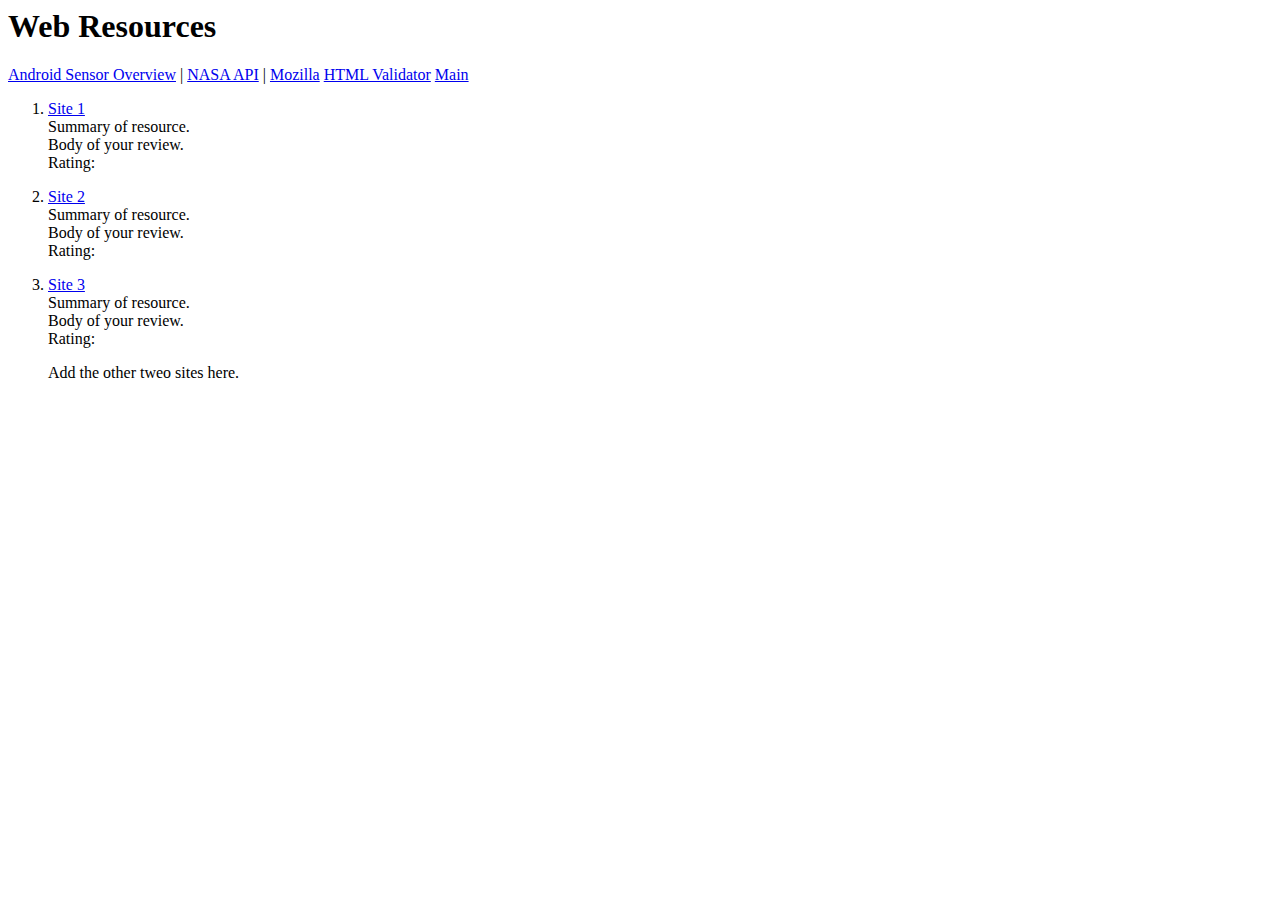
==== html/webresources.html @ 193ed76f "added /html/webresources.html & fixed links" ====
<!DOCTYPE html lang="en">
<head>
<title>Device Resources</title>
<meta http-equiv="Content-Type" content="text/html;charset=utf-8" />
<link href=".../css/style.css" rel="stylesheet" type="text/css" />

  <meta name="description" content="">
  <meta name="keywords" content="">
  <meta name="author" content="">
  <meta name="viewport" content="width=device-width, initial-scale=1">
  <link rel="stylesheet" href="../css/bootstrap.css" />

</head>
<body>

<h1>Web Resources</h1>

<p class="foo">
<a href="#a">Android Sensor Overview</a> | 
<a href="#b">NASA API</a> | 
<a href="#c">Mozilla</a>
<a href="#c">HTML Validator</a>
<a href="../index.html">Main</a>
</p>

<ol>

<li>
<p id="a">
<a href="link path">Site 1</a><br />
Summary of resource.<br />
Body of your review.<br />
Rating:
</p>
</li>

<li>
<p id="b">
<a href="link path">Site 2</a><br />
Summary of resource.<br />
Body of your review.<br />
Rating:

</p>

</li>

<li>
<p id="c">
<a href="link path">Site 3</a><br />
Summary of resource.<br />
Body of your review.<br />
Rating:
</p>
</li>

Add the other tweo sites here.

</ol>

</body>
</html>
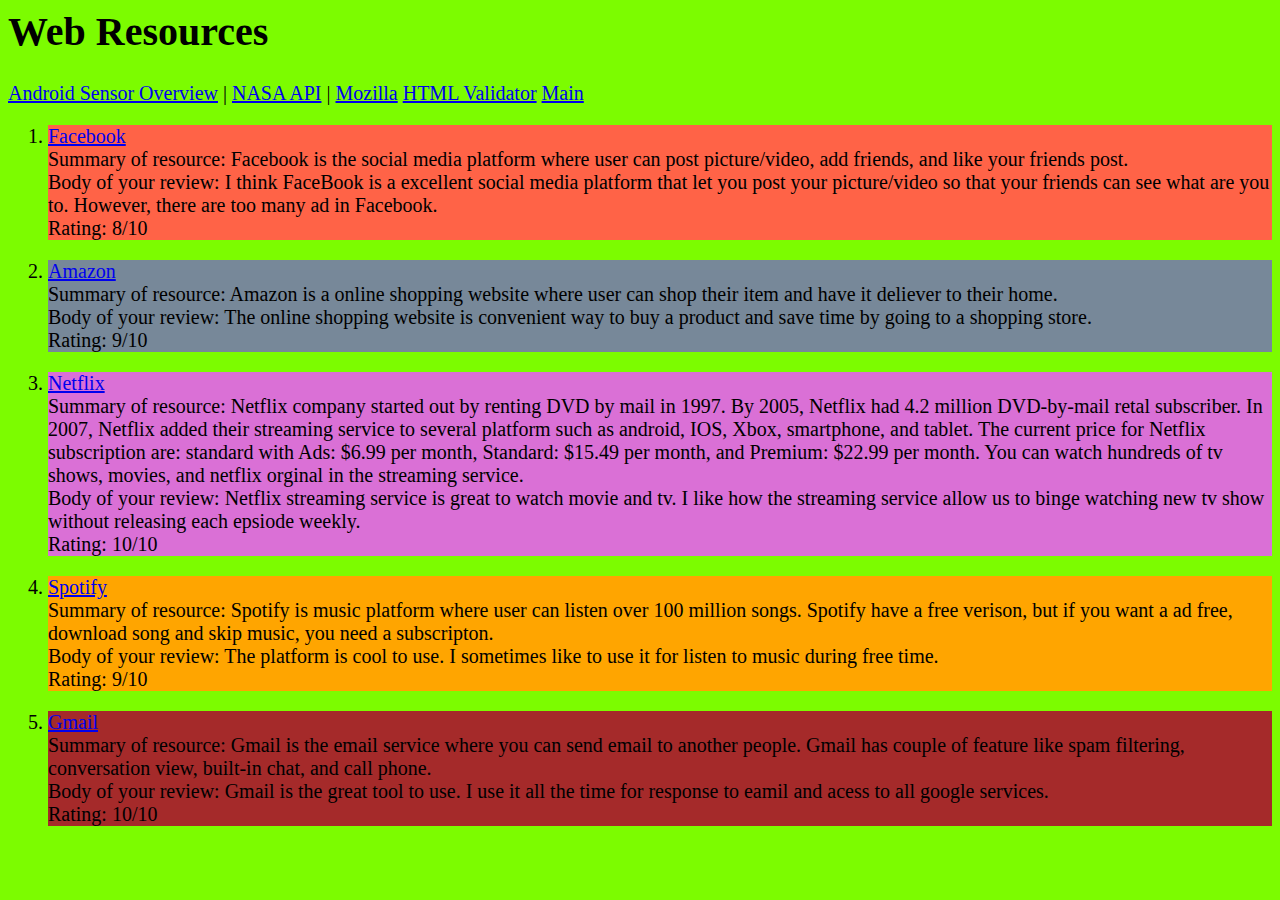
==== commit 96cfcfeb: "add css, html/webresources.html and update index.html" ====
--- a/html/webresources.html
+++ b/html/webresources.html
@@ -3,7 +3,7 @@
 <head>
 <title>Device Resources</title>
 <meta http-equiv="Content-Type" content="text/html;charset=utf-8" />
-<link href=".../css/style.css" rel="stylesheet" type="text/css" />
+<link href="../css/style.css" rel="stylesheet" type="text/css" />
 
   <meta name="description" content="">
   <meta name="keywords" content="">
@@ -27,35 +27,59 @@
 <ol>
 
 <li>
-<p id="a">
-<a href="link path">Site 1</a><br />
-Summary of resource.<br />
-Body of your review.<br />
-Rating:
-</p>
+    <p id="a">
+        <a href="https://smallbusiness.chron.com/description-facebook-63730.html">Facebook</a><br />
+        Summary of resource: Facebook is the social media platform where user can post picture/video, add friends, and like your friends post.<br />
+        Body of your review: I think FaceBook is a excellent social media platform that let you post your picture/video so that your friends can see what are you to.
+        However, there are too many ad in Facebook. <br />
+        Rating: 8/10
+    </p>
 </li>
 
 <li>
-<p id="b">
-<a href="link path">Site 2</a><br />
-Summary of resource.<br />
-Body of your review.<br />
-Rating:
+    <p id="b">
+        <a href="https://www.techtarget.com/whatis/definition/Amazon">Amazon</a><br />
+        Summary of resource: Amazon is a online shopping website where user can shop their item and have it deliever to their home. <br />
+        Body of your review: The online shopping website is convenient way to buy a product and save time by going to a shopping store. <br />
+        Rating: 9/10
 
-</p>
+    </p>
 
 </li>
 
 <li>
-<p id="c">
-<a href="link path">Site 3</a><br />
-Summary of resource.<br />
-Body of your review.<br />
-Rating:
-</p>
+    <p id="c">
+        <a href="https://www.lifewire.com/overview-of-the-netflix-streaming-service-1847831">Netflix</a><br />
+        Summary of resource: Netflix company started out by renting DVD by mail in 1997. By 2005, Netflix had 4.2 million DVD-by-mail retal subscriber.
+        In 2007, Netflix added their streaming service to several platform such as android, IOS, Xbox, smartphone, and tablet.
+        The current price for Netflix subscription are: standard with Ads: $6.99 per month, Standard: $15.49 per month, and Premium: $22.99 per month.
+        You can watch hundreds of tv shows, movies, and netflix orginal in the streaming service.<br />
+        Body of your review: Netflix streaming service is great to watch movie and tv. I like how the streaming service allow us to binge watching new tv show
+        without releasing each epsiode weekly. <br />
+        Rating: 10/10
+    </p>
 </li>
 
-Add the other tweo sites here.
+
+<li>
+    <p id="d">
+        <a href="https://www.digitaltrends.com/home-theater/what-is-spotify/">Spotify</a><br />
+        Summary of resource: Spotify is music platform where user can listen over 100 million songs. Spotify have a free verison, but if you want 
+        a ad free, download song and skip music, you need a subscripton.<br />
+        Body of your review: The platform is cool to use. I sometimes like to use it for listen to music during free time. <br />
+        Rating: 9/10
+    </p>
+</li>
+
+<li>
+    <p id="e">
+        <a href="https://edu.gcfglobal.org/en/gmail/introduction-to-gmail/1/">Gmail</a><br />
+        Summary of resource: Gmail is the email service where you can send email to another people. Gmail has couple of feature like
+        spam filtering, conversation view, built-in chat, and call phone.<br />
+        Body of your review: Gmail is the great tool to use. I use it all the time for response to eamil and acess to all google services.<br />
+        Rating: 10/10
+    </p>
+</li>
 
 </ol>
 
--- a/css/style.css
+++ b/css/style.css
@@ -0,0 +1,37 @@
+
+
+#linkMenu {
+    background-color: chartreuse;
+}
+
+#a {
+    font-size: 20px;
+    background-color: tomato;
+}
+
+#b {
+    font-size: 20px;
+    background-color: lightslategrey;
+}
+
+#c {
+    font-size: 20px;
+    background-color: orchid;
+}
+
+#d {
+    font-size: 20px;
+    background-color: orange;
+}
+
+#e {
+    font-size: 20px;
+    background-color: brown;
+}
+
+body {
+    font-size: 20px;
+    background-color: lawngreen;
+}
+
+
